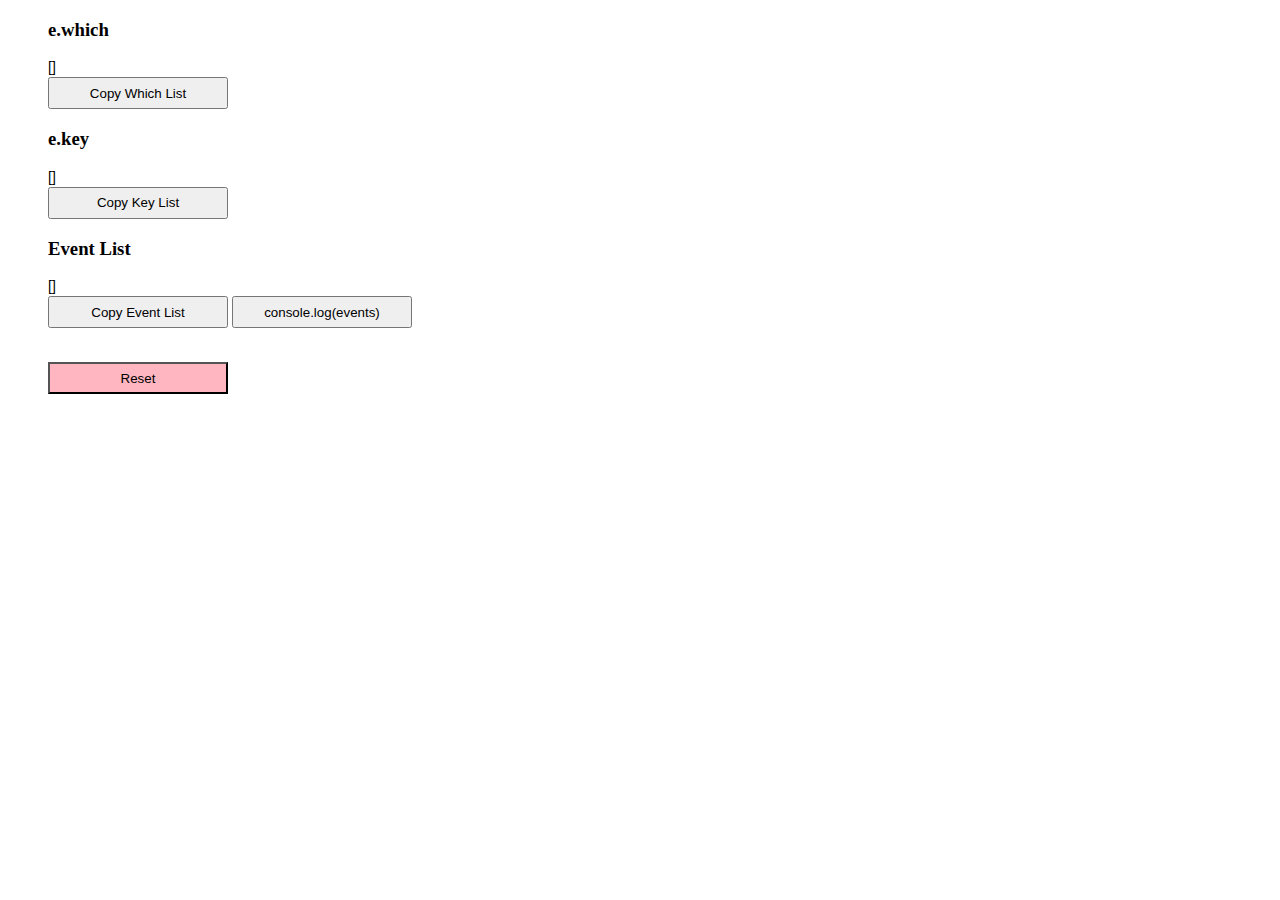
==== keycapturer.html @ e7f7538a "add link" ====
<!DOCTYPE html>
<html lang="en" dir="ltr">
  <head>
    <meta charset="utf-8">
    <title>Key Listener</title>
  </head>
  <body>
    <style>
      ul {
        list-style-type: none;
      }
      button {
        width: 180px;
        height: 32px;
      }

      #reset {
        background-color: lightpink;
      }

      .result {
        max-width: 1000px;
        width: 90%;
        word-break: break-word;
        white-space: normal;
        max-height: 320px;
        overflow-y: scroll;
        font-family: sans-serif;
        font-size: 14px;
        margin-bottom: 2px;
      }

      .button-container {
        display: flex;
        align-items: center;
        margin-left: 40px;
      }
    </style>
    <ul>
      <li>
        <h3> e.which </h3>
      </li>
      <li>
        <div id="which-results" class="result">
            []
        </div>
      </li>
      <button id="copy-which"> Copy Which List </button>
    </ul>
    <ul>
      <li>
        <h3> e.key </h3>
      </li>
      <li>
        <div id="key-results" class="result">
            []
        </div>
      </li>
      <button id="copy-key"> Copy Key List </button>
    </ul>
    <ul>
      <li>
        <h3> Event List </h3>
      </li>
      <li>
        <div id="event-results" class="result">
          []
        </div>
      </li>
      <button id="copy-events"> Copy Event List </button>
      <button id="log-events"> console.log(events) </button>
    </ul>
    <br>
    <div class="button-container">
        <button id="reset"> Reset </button>
    </ul>
  </body>
  <script src="https://ajax.googleapis.com/ajax/libs/jquery/3.3.1/jquery.min.js"></script>
  <script>
        let which = [];
        let key = [];
        let events = [];

        copyToClipboard = (element) => {
          let $temp = $("<input>");
          $("body").append($temp);
          $temp.val($(element).text()).select();
          document.execCommand("copy");
          $temp.remove();
        }

        const toJsonableEvents = (events) => {
          // returns event data without cyclical structures that cannot be serialized

          return events.map(e => {
            const {
              altKey,
              bubbles,
              cancelBubble,
              cancelable,
              charCode,
              code,
              composed,
              ctrlKey,
              currentTarget,
              defaultPrevented,
              detail,
              eventPhase,
              isComposing,
              isTrusted,
              key,
              keyCode,
              location,
              metaKey,
              repeat,
              returnValue,
              shiftKey,
              srcElement,
              target,
              timeStamp,
              type,
              which,
            } = event;

            return {
              altKey,
              bubbles,
              cancelBubble,
              cancelable,
              charCode,
              code,
              composed,
              ctrlKey,
              currentTarget,
              defaultPrevented,
              detail,
              eventPhase,
              isComposing,
              isTrusted,
              key,
              keyCode,
              location,
              metaKey,
              repeat,
              returnValue,
              shiftKey,
              srcElement,
              target,
              timeStamp,
              type,
              which,
            }
          })
        }

        const updateUI = () => {

          $('#which-results').html(
            JSON.stringify(which)
          );

          $('#key-results').html(

            JSON.stringify(key)
          );

          $('#event-results').html(
            JSON.stringify(toJsonableEvents(events))
          );
        }

        $(document).keydown(function(e) {
            which.push(e.which);
            key.push(e.key);            
            events.push(event);

            //avoid keyboard shortcuts
            e.preventDefault();

            updateUI();
        })

        $('#reset').click(() => {
          which = [];
          key = [];
          events = [];
          updateUI();
        })

        $('#log-events').click(() => {
          console.log(events);
        })
        
        $('#copy-which').click(() => {
          copyToClipboard($('#which-results'))
        })

        $('#copy-key').click(() => {
          copyToClipboard($('#key-results'))

        })

        $('#copy-events').click(() => {
          copyToClipboard($('#event-results'))
        })

  </script>
</html>
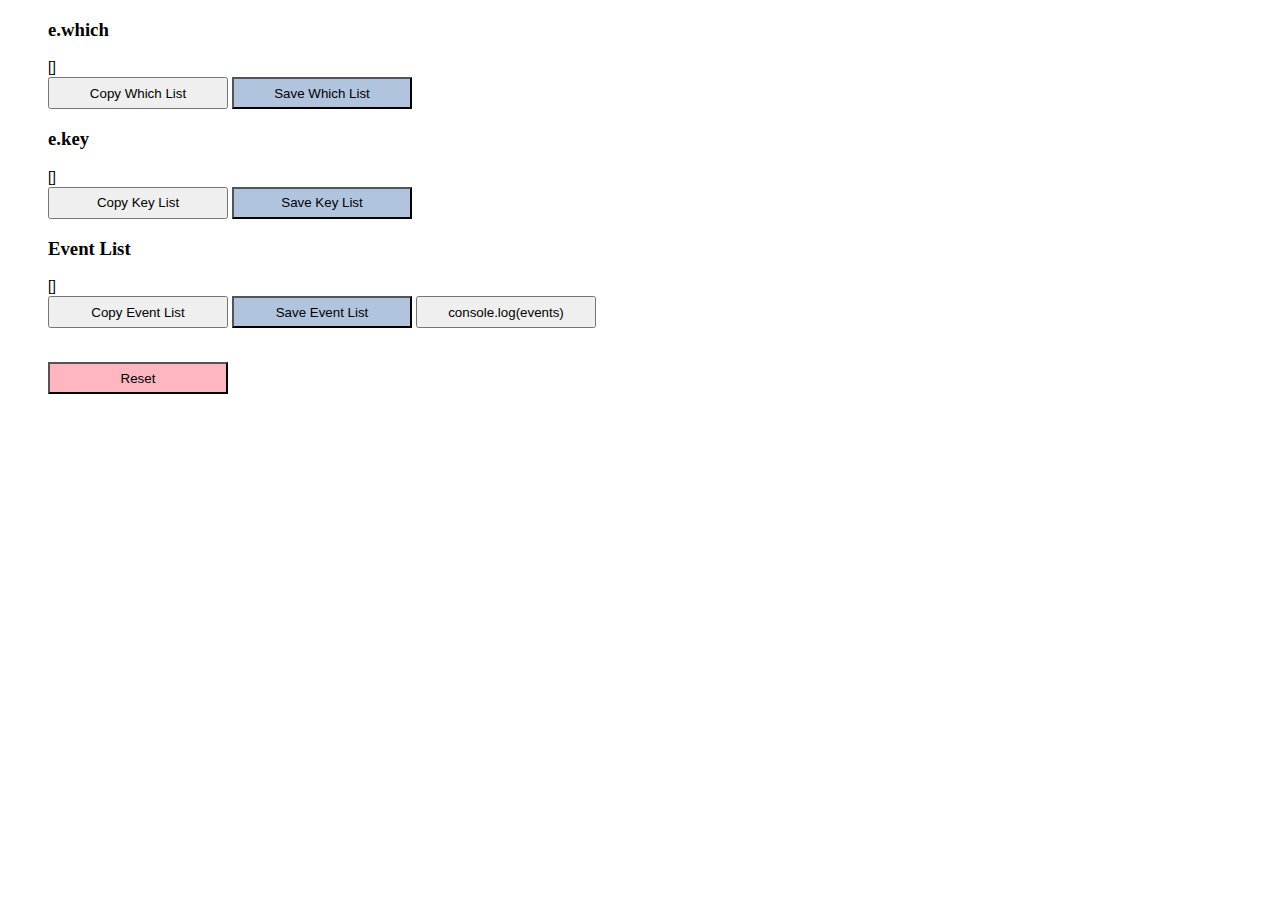
==== commit a54b3fa6: "bug fixio" ====
--- a/keycapturer.html
+++ b/keycapturer.html
@@ -5,7 +5,12 @@
     <title>Key Listener</title>
   </head>
   <body>
+    <a id="download-anchor-element"></a>
     <style>
+      #download-anchor-element {
+        display: none;
+      }
+
       ul {
         list-style-type: none;
       }
@@ -35,6 +40,10 @@
         align-items: center;
         margin-left: 40px;
       }
+
+      .save {
+        background-color: lightsteelblue;
+      }
     </style>
     <ul>
       <li>
@@ -46,6 +55,7 @@
         </div>
       </li>
       <button id="copy-which"> Copy Which List </button>
+      <button id="save-which" class="save"> Save Which List </button>
     </ul>
     <ul>
       <li>
@@ -57,6 +67,7 @@
         </div>
       </li>
       <button id="copy-key"> Copy Key List </button>
+      <button id="save-key" class="save"> Save Key List </button>
     </ul>
     <ul>
       <li>
@@ -68,6 +79,7 @@
         </div>
       </li>
       <button id="copy-events"> Copy Event List </button>
+      <button id="save-events" class="save"> Save Event List </button>
       <button id="log-events"> console.log(events) </button>
     </ul>
     <br>
@@ -87,6 +99,15 @@
           $temp.val($(element).text()).select();
           document.execCommand("copy");
           $temp.remove();
+        }
+
+        saveAsFile = (dataObject, title) => {
+          const dataStr = "data:text/json;charset=utf-8," + encodeURIComponent(JSON.stringify(dataObject));
+          const dlAnchorElem = document.getElementById('download-anchor-element');
+
+          dlAnchorElem.setAttribute("href", dataStr);
+          dlAnchorElem.setAttribute("download", `${title}-${new Date().toString().replaceAll(" ", "-")}.json`);
+          dlAnchorElem.click();
         }
 
         const toJsonableEvents = (events) => {
@@ -204,5 +225,18 @@
           copyToClipboard($('#event-results'))
         })
 
+
+        $('#save-which').click(() => {
+            saveAsFile(which, 'which')
+        })
+
+        $('#save-key').click(() => {
+          saveAsFile(key, 'key')
+        })
+
+        $('#save-events').click(() => {
+          saveAsFile(toJsonableEvents(events), 'events')
+        })
+
   </script>
 </html>
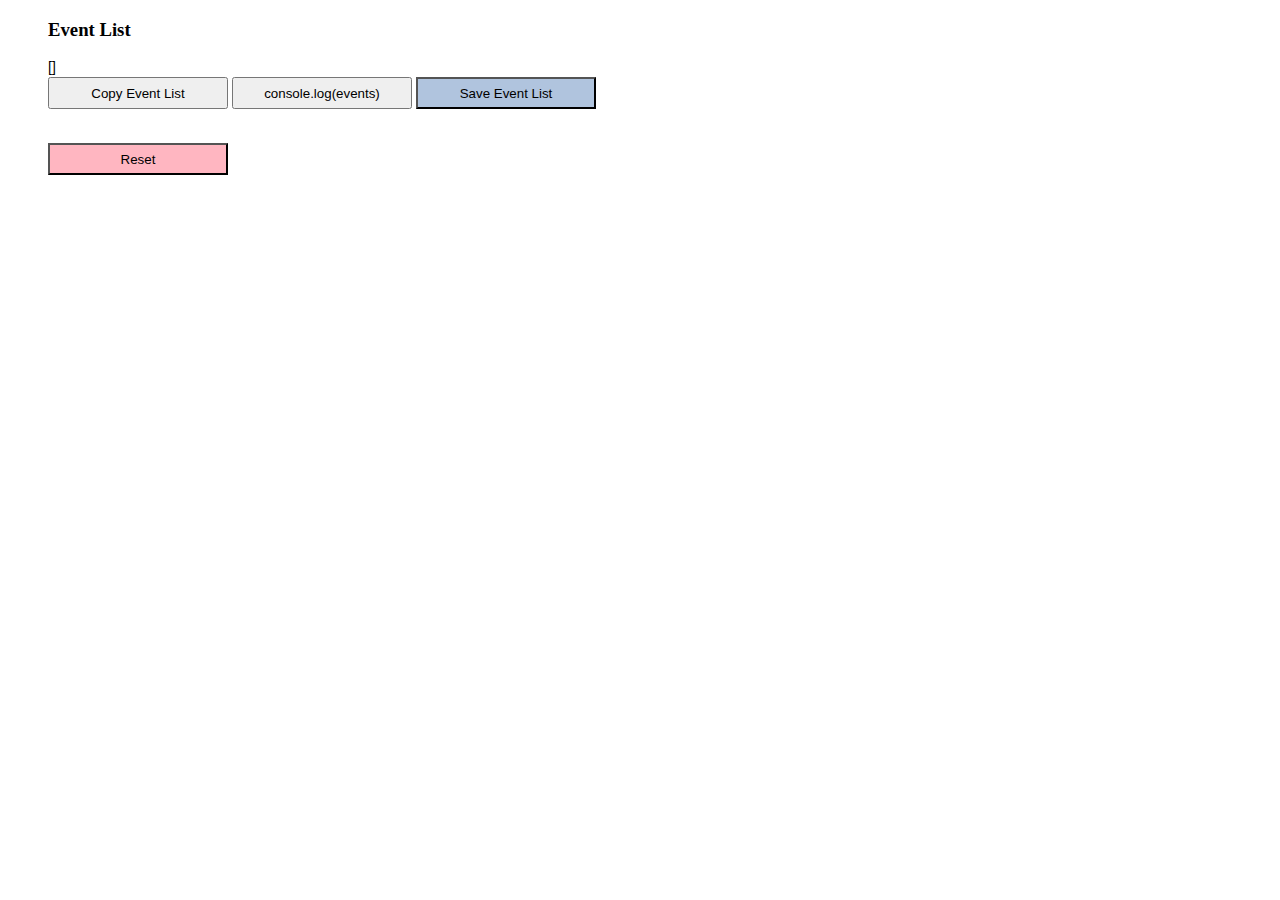
==== commit a8bb268a: "simplify" ====
--- a/keycapturer.html
+++ b/keycapturer.html
@@ -47,30 +47,6 @@
     </style>
     <ul>
       <li>
-        <h3> e.which </h3>
-      </li>
-      <li>
-        <div id="which-results" class="result">
-            []
-        </div>
-      </li>
-      <button id="copy-which"> Copy Which List </button>
-      <button id="save-which" class="save"> Save Which List </button>
-    </ul>
-    <ul>
-      <li>
-        <h3> e.key </h3>
-      </li>
-      <li>
-        <div id="key-results" class="result">
-            []
-        </div>
-      </li>
-      <button id="copy-key"> Copy Key List </button>
-      <button id="save-key" class="save"> Save Key List </button>
-    </ul>
-    <ul>
-      <li>
         <h3> Event List </h3>
       </li>
       <li>
@@ -79,8 +55,8 @@
         </div>
       </li>
       <button id="copy-events"> Copy Event List </button>
+      <button id="log-events"> console.log(events) </button>
       <button id="save-events" class="save"> Save Event List </button>
-      <button id="log-events"> console.log(events) </button>
     </ul>
     <br>
     <div class="button-container">
@@ -89,8 +65,6 @@
   </body>
   <script src="https://ajax.googleapis.com/ajax/libs/jquery/3.3.1/jquery.min.js"></script>
   <script>
-        let which = [];
-        let key = [];
         let events = [];
 
         copyToClipboard = (element) => {
@@ -106,15 +80,13 @@
           const dlAnchorElem = document.getElementById('download-anchor-element');
 
           dlAnchorElem.setAttribute("href", dataStr);
-          dlAnchorElem.setAttribute("download", `${title}-${new Date().toString().replaceAll(" ", "-")}.json`);
+          dlAnchorElem.setAttribute("download", `FIRSTNAME-SCANNERMODEL-${title}-COMPUTERTYPE-STATE.json`);
           dlAnchorElem.click();
         }
 
-        const toJsonableEvents = (events) => {
+        const toJsonableEvent = (event) => {
           // returns event data without cyclical structures that cannot be serialized
-
-          return events.map(e => {
-            const {
+          const {
               altKey,
               bubbles,
               cancelBubble,
@@ -171,29 +143,16 @@
               type,
               which,
             }
-          })
         }
 
         const updateUI = () => {
-
-          $('#which-results').html(
-            JSON.stringify(which)
-          );
-
-          $('#key-results').html(
-
-            JSON.stringify(key)
-          );
-
           $('#event-results').html(
-            JSON.stringify(toJsonableEvents(events))
+            JSON.stringify(events)
           );
         }
 
         $(document).keydown(function(e) {
-            which.push(e.which);
-            key.push(e.key);            
-            events.push(event);
+            events.push(JSON.parse(JSON.stringify(toJsonableEvent(e))));
 
             //avoid keyboard shortcuts
             e.preventDefault();
@@ -202,8 +161,6 @@
         })
 
         $('#reset').click(() => {
-          which = [];
-          key = [];
           events = [];
           updateUI();
         })
@@ -211,31 +168,14 @@
         $('#log-events').click(() => {
           console.log(events);
         })
-        
-        $('#copy-which').click(() => {
-          copyToClipboard($('#which-results'))
-        })
-
-        $('#copy-key').click(() => {
-          copyToClipboard($('#key-results'))
-
-        })
 
         $('#copy-events').click(() => {
           copyToClipboard($('#event-results'))
         })
 
 
-        $('#save-which').click(() => {
-            saveAsFile(which, 'which')
-        })
-
-        $('#save-key').click(() => {
-          saveAsFile(key, 'key')
-        })
-
         $('#save-events').click(() => {
-          saveAsFile(toJsonableEvents(events), 'events')
+          saveAsFile(events, 'events')
         })
 
   </script>
